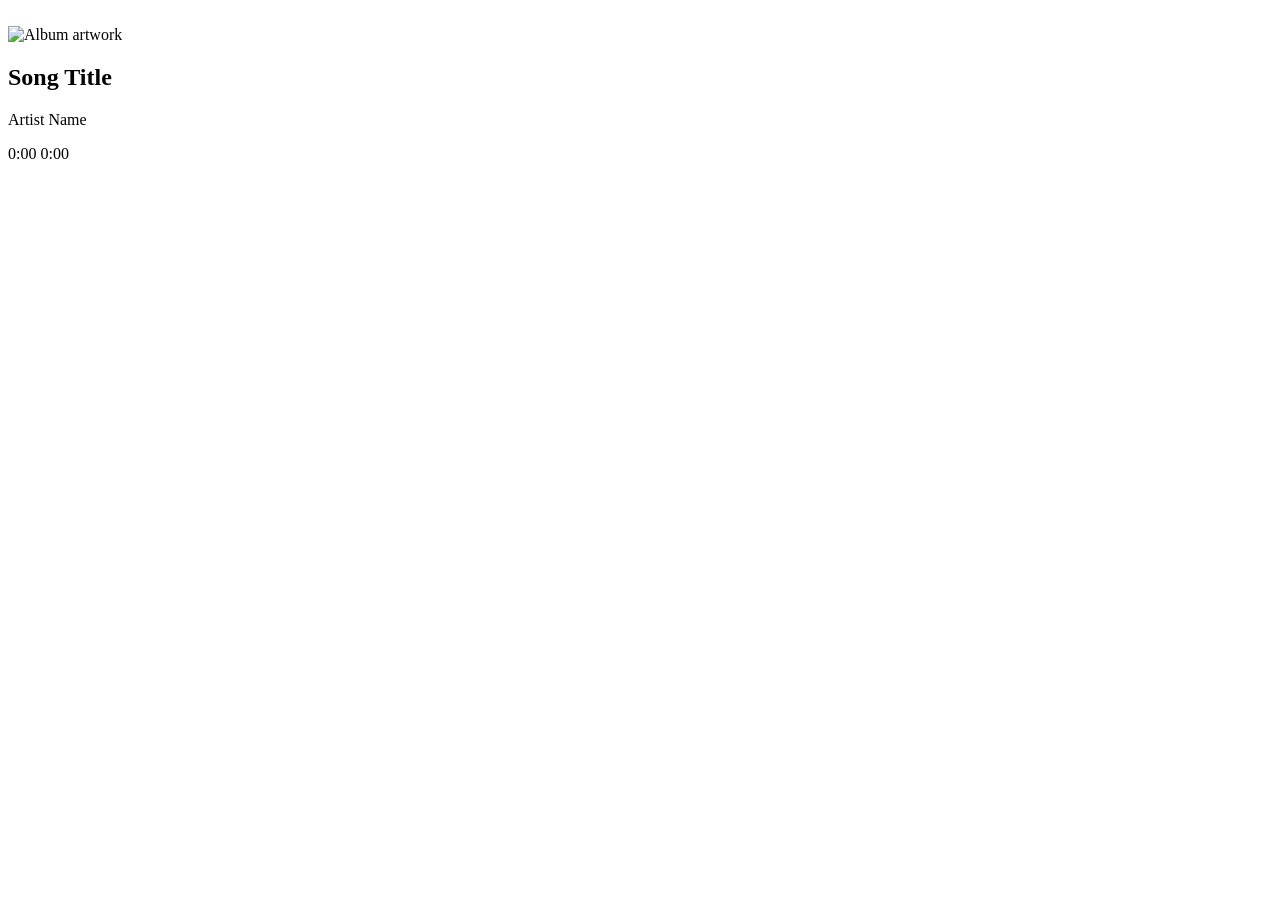
==== overlay/skins/ambient/index.html @ 7cb8e214 "Add multi-skin overlay architecture" ====
<!DOCTYPE html>
<html lang="en">
<head>
    <meta charset="UTF-8">
    <meta name="viewport" content="width=device-width, initial-scale=1.0">

    <title>Now Playing</title>

    <link rel="stylesheet" href="/skins/ambient/style.css">
</head>

<body>
    <main class="now-playing-card">

        <!-- ─────────────────────────────────────────────
             Background
             ───────────────────────────────────────────── -->

        <div class="background">
            <img id="background-art" src="" alt="">
        </div>

        <!-- ─────────────────────────────────────────────
             Content
             ───────────────────────────────────────────── -->

        <div class="content">

            <!-- Album Artwork -->
            <div class="album-art-container">
                <img
                    id="album-art"
                    class="album-art"
                    src=""
                    alt="Album artwork"
                >
            </div>

            <!-- Track Information -->
            <section class="track-content">

                <div class="track-info">
                    <h1 id="title">Song Title</h1>
                    <p id="artist">Artist Name</p>
                </div>

                <!-- Playback -->
                <section class="playback">

                    <div class="progress-bar">
                        <div id="progress" class="progress"></div>
                    </div>

                    <div class="time">
                        <span id="position">0:00</span>
                        <span id="duration">0:00</span>
                    </div>

                </section>

            </section>

        </div>

    </main>

    <script src="/gsap.min.js"></script>
    <script src="/utils.js"></script>
    <script src="/skins/ambient/skin.js"></script>
    <script src="/app.js"></script>
</body>
</html>
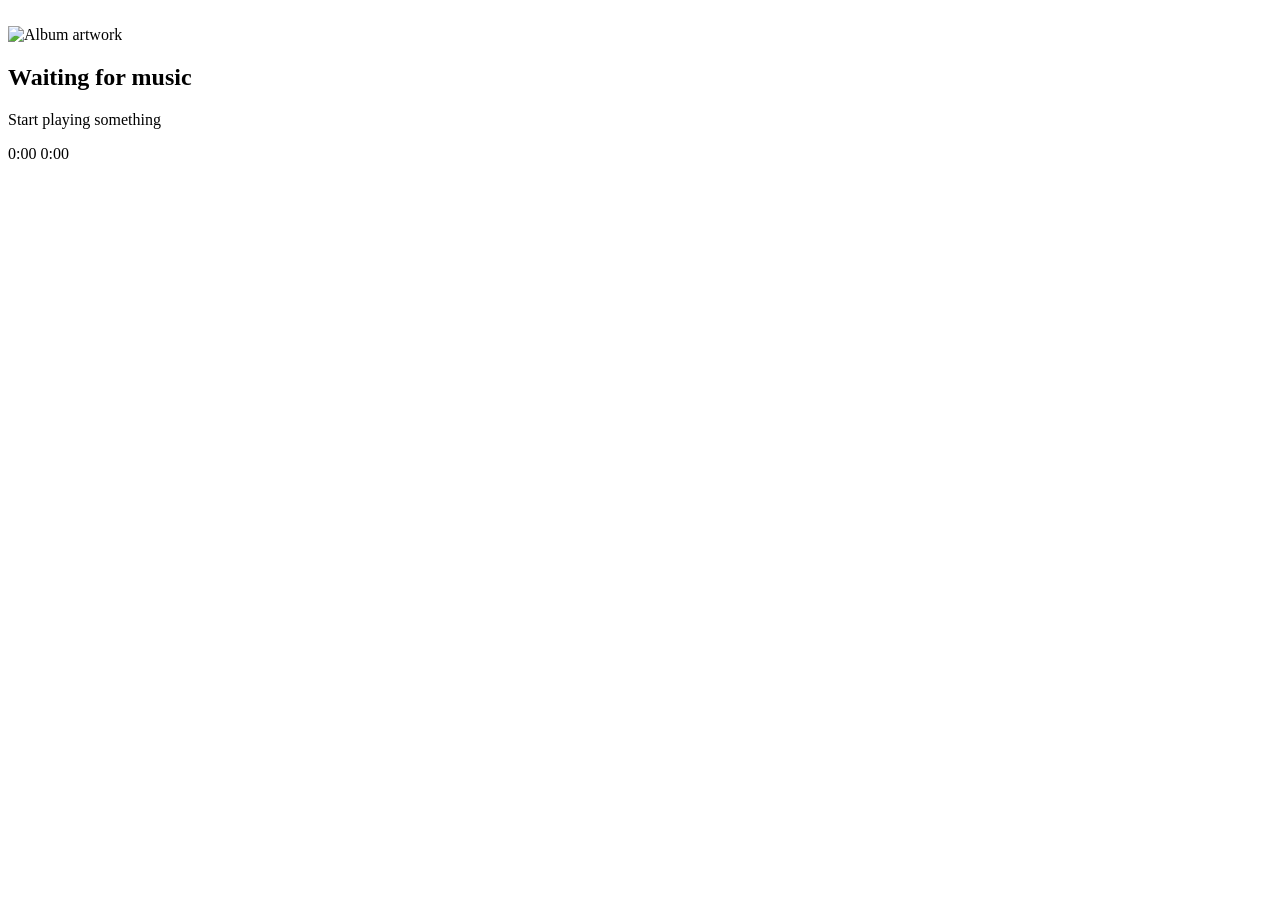
==== commit 378cd594: "feat: polish v0.2 overlay and tray experience" ====
--- a/overlay/skins/ambient/index.html
+++ b/overlay/skins/ambient/index.html
@@ -3,9 +3,8 @@
 <head>
     <meta charset="UTF-8">
     <meta name="viewport" content="width=device-width, initial-scale=1.0">
-
-    <title>Now Playing</title>
-
+    <title>Now Playing - Ambient</title>
+    <link rel="icon" href="/favicon.svg">
     <link rel="stylesheet" href="/skins/ambient/style.css">
 </head>
 
@@ -40,8 +39,8 @@
             <section class="track-content">
 
                 <div class="track-info">
-                    <h1 id="title">Song Title</h1>
-                    <p id="artist">Artist Name</p>
+                    <h1 id="title">Waiting for music</h1>
+                    <p id="artist">Start playing something</p>
                 </div>
 
                 <!-- Playback -->
@@ -68,5 +67,6 @@
     <script src="/utils.js"></script>
     <script src="/skins/ambient/skin.js"></script>
     <script src="/app.js"></script>
+    
 </body>
 </html>
